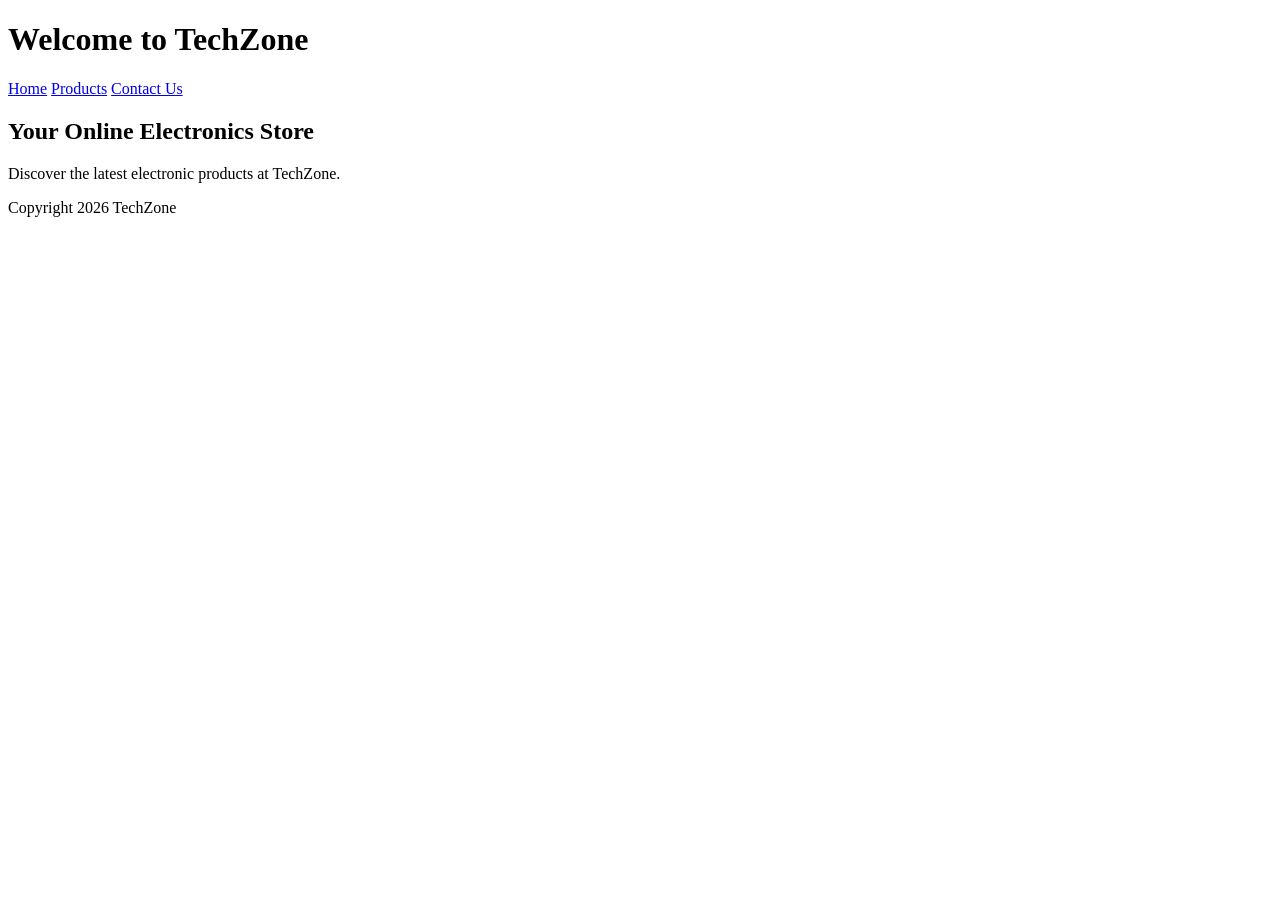
==== index.html @ 508a2320 "Initial HTML structure" ====
<!DOCTYPE html>
<html>
<head>
    <title>TechZone - Home</title>
</head>
<body>
    <!-- Your Name - Hanifa chowdhury Student ID - 2230320 -->


    <header>
        <h1>Welcome to TechZone</h1>
    </header>

    <nav>
        <a href="index.html">Home</a>
        <a href="products.html">Products</a>
        <a href="contact.html">Contact Us</a>
    </nav>

    <main>
        <h2>Your Online Electronics Store</h2>
        <p>Discover the latest electronic products at TechZone.</p>
    </main>

    <footer>
        <p>Copyright 2026 TechZone</p>
    </footer>
</body>
</html>
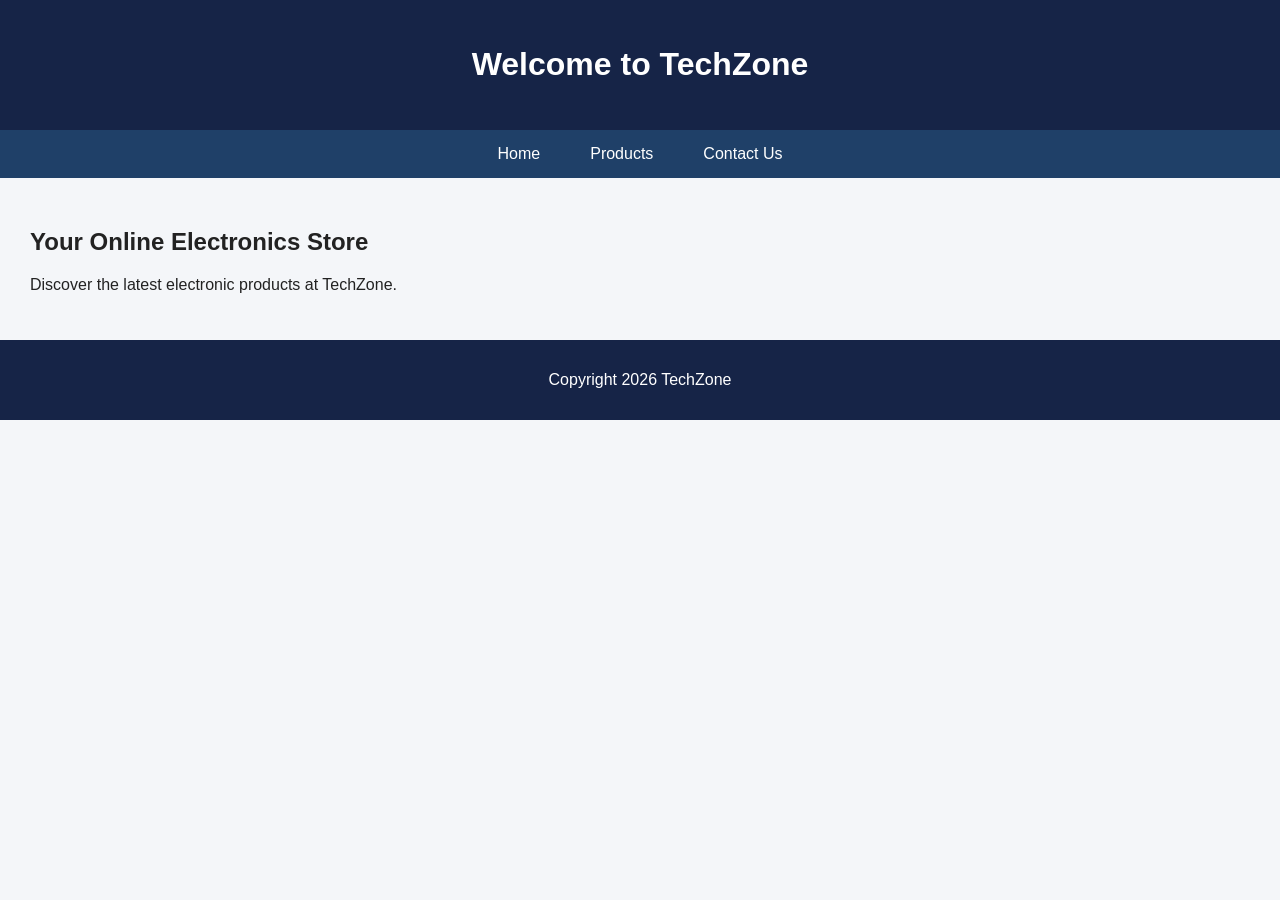
==== commit 659e0094: "Add CSS styling and navigation hover" ====
--- a/index.html
+++ b/index.html
@@ -3,6 +3,8 @@
 <html>
 <head>
     <title>TechZone - Home</title>
+    <link rel="stylesheet" href="style.css">
+    
 </head>
 <body>
     <!-- Your Name - Hanifa chowdhury Student ID - 2230320 -->
--- a/style.css
+++ b/style.css
@@ -0,0 +1,42 @@
+
+body {
+    margin: 0;
+    font-family: Arial, sans-serif;
+    background-color: #f4f6f9;
+    color: #222;
+}
+
+header {
+    background-color: #162447;
+    color: white;
+    text-align: center;
+    padding: 25px;
+}
+
+nav {
+    display: flex;
+    justify-content: center;
+    background-color: #1f4068;
+}
+
+nav a {
+    color: white;
+    text-decoration: none;
+    padding: 15px 25px;
+}
+
+nav a:hover {
+    background-color: #e43f5a;
+    color: white;
+}
+
+main {
+    padding: 30px;
+}
+
+footer {
+    background-color: #162447;
+    color: white;
+    text-align: center;
+    padding: 15px;
+}
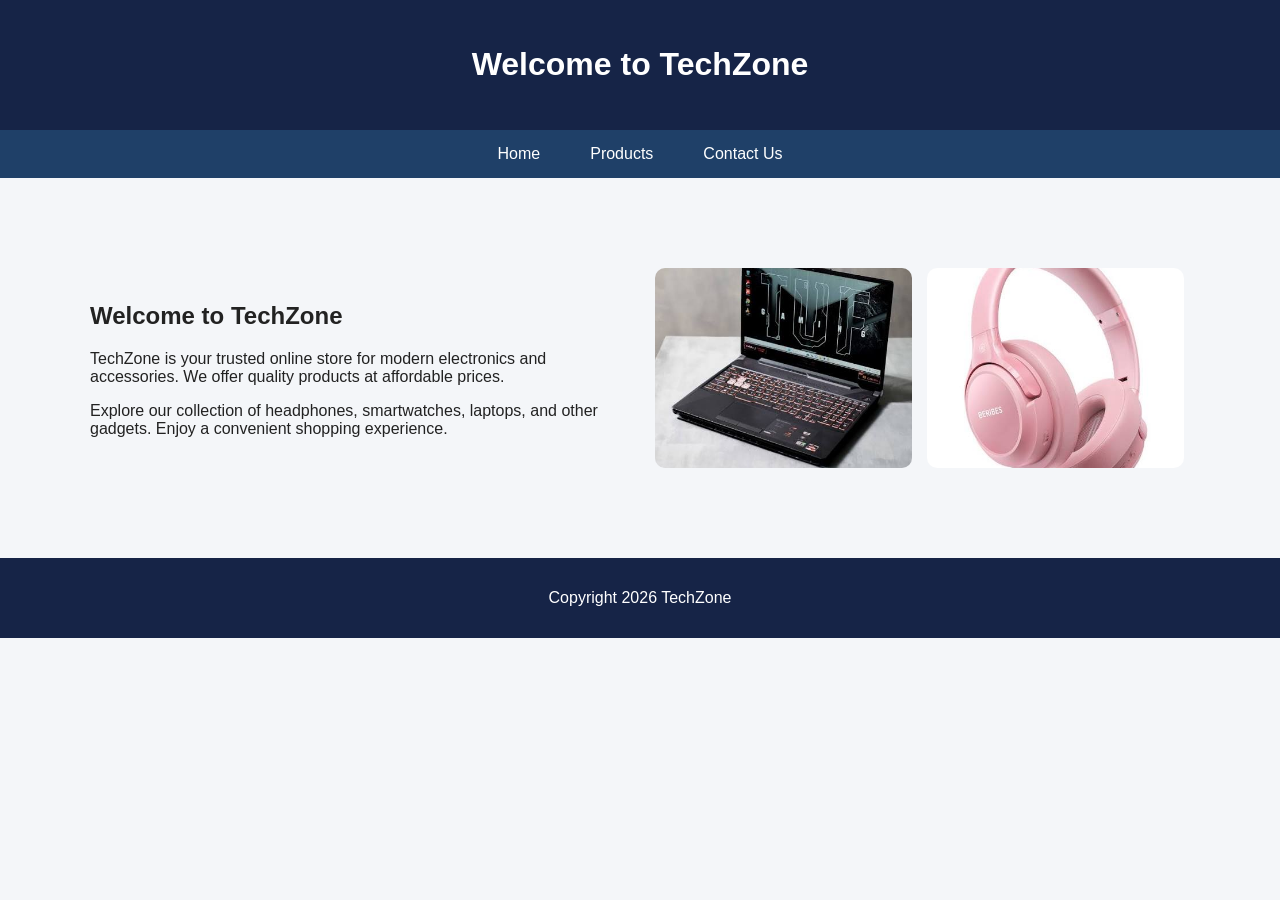
==== commit 660cc3b2: "Add homepage flexbox and product images" ====
--- a/index.html
+++ b/index.html
@@ -4,7 +4,7 @@
 <head>
     <title>TechZone - Home</title>
     <link rel="stylesheet" href="style.css">
-    
+
 </head>
 <body>
     <!-- Your Name - Hanifa chowdhury Student ID - 2230320 -->
@@ -21,8 +21,32 @@
     </nav>
 
     <main>
-        <h2>Your Online Electronics Store</h2>
-        <p>Discover the latest electronic products at TechZone.</p>
+      
+<main>
+    <section class="home-container">
+        <div class="home-text">
+            <h2>Welcome to TechZone</h2>
+
+            <p>
+                TechZone is your trusted online store
+                for modern electronics and accessories.
+                We offer quality products at affordable prices.
+            </p>
+
+            <p>
+                Explore our collection of headphones,
+                smartwatches, laptops, and other gadgets.
+                Enjoy a convenient shopping experience.
+            </p>
+        </div>
+
+        <div class="home-images">
+            <img src="images/laptop.jpg" alt="Laptop">
+            <img src="images/headphones.jpg" alt="Headphones">
+        </div>
+    </section>
+</main>
+
     </main>
 
     <footer>
--- a/style.css
+++ b/style.css
@@ -40,3 +40,34 @@
     text-align: center;
     padding: 15px;
 }
+
+.home-container {
+    display: flex;
+    justify-content: space-between;
+    align-items: center;
+    gap: 30px;
+    padding: 30px;
+}
+
+.home-text {
+    flex: 1;
+}
+
+.home-images {
+    flex: 1;
+    display: flex;
+    gap: 15px;
+}
+
+.home-images img {
+    width: 48%;
+    height: 200px;
+    object-fit: cover;
+    border-radius: 10px;
+}
+
+@media (max-width: 700px) {
+    .home-container {
+        flex-direction: column;
+    }
+}
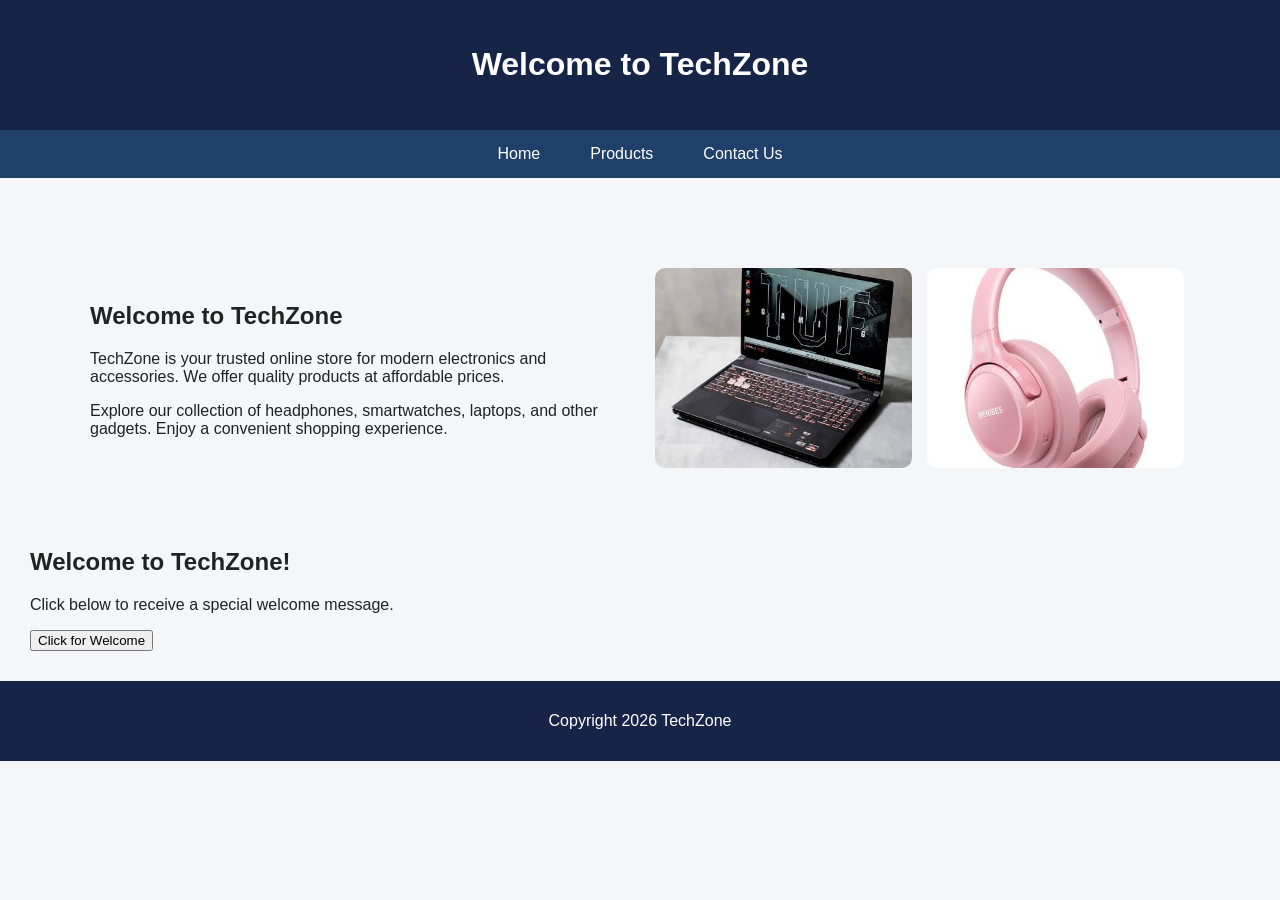
==== commit 0ec40c59: "Add interactive welcome section to homepage" ====
--- a/index.html
+++ b/index.html
@@ -45,12 +45,35 @@
             <img src="images/headphones.jpg" alt="Headphones">
         </div>
     </section>
-</main>
+</main> 
+
+
+<div class="welcome-section">
+    <h2>Welcome to TechZone!</h2>
+    <p>Click below to receive a special welcome message.</p>
+
+    <button onclick="welcomeUser()">
+        Click for Welcome
+    </button>
+</div>
+
 
     </main>
 
     <footer>
         <p>Copyright 2026 TechZone</p>
     </footer>
+
+
+    
+<script>
+    function welcomeUser() {
+        alert("Welcome to TechZone! Enjoy shopping with us.");
+    }
+</script>
+
+
 </body>
 </html>
+
+
--- a/style.css
+++ b/style.css
@@ -71,3 +71,132 @@
         flex-direction: column;
     }
 }
+
+
+/* Products Page - CSS Grid */
+
+.product-grid {
+    display: grid;
+    grid-template-columns: repeat(2, 1fr);
+    gap: 25px;
+    padding: 20px;
+}
+
+.product-card {
+    background-color: white;
+    padding: 20px;
+    border-radius: 10px;
+    text-align: center;
+    box-shadow: 0 4px 8px rgba(0, 0, 0, 0.2);
+}
+
+.product-card img {
+    width: 100%;
+    max-width: 250px;
+    height: 180px;
+    object-fit: cover;
+    border-radius: 8px;
+}
+
+.product-card button {
+    background-color: #007bff;
+    color: white;
+    border: none;
+    padding: 12px 20px;
+    border-radius: 5px;
+    cursor: pointer;
+}
+
+.product-card button:hover {
+    background-color: #0056b3;
+}
+
+@media (max-width: 600px) {
+    .product-grid {
+        grid-template-columns: 1fr;
+    }
+}
+
+
+/* Contact Us Page Styling */
+
+.contact-container {
+    display: flex;
+    gap: 30px;
+    padding: 25px;
+    align-items: flex-start;
+}
+
+.contact-form {
+    flex: 1;
+    background-color: #f4f7fb;
+    padding: 25px;
+    border-radius: 12px;
+    box-shadow: 0 4px 10px rgba(0, 0, 0, 0.1);
+}
+
+.contact-form h3 {
+    color: #12345b;
+    margin-bottom: 20px;
+}
+
+.contact-form label {
+    display: block;
+    margin-top: 15px;
+    margin-bottom: 5px;
+    font-weight: bold;
+}
+
+.contact-form input,
+.contact-form textarea {
+    width: 100%;
+    padding: 12px;
+    border: 1px solid #ccc;
+    border-radius: 6px;
+    box-sizing: border-box;
+}
+
+.contact-form textarea {
+    height: 120px;
+    resize: vertical;
+}
+
+.contact-form button {
+    margin-top: 20px;
+    padding: 12px 25px;
+    background-color: #007bff;
+    color: white;
+    border: none;
+    border-radius: 6px;
+    cursor: pointer;
+}
+
+.contact-form button:hover {
+    background-color: #0056b3;
+}
+
+.contact-images {
+    flex: 1;
+    display: flex;
+    flex-direction: column;
+    gap: 20px;
+}
+
+.contact-images img {
+    width: 100%;
+    height: 200px;
+    object-fit: cover;
+    border-radius: 12px;
+}
+
+@media (max-width: 600px) {
+    .contact-container {
+        flex-direction: column;
+    }
+
+    .contact-form,
+    .contact-images {
+        width: 100%;
+    }
+}
+
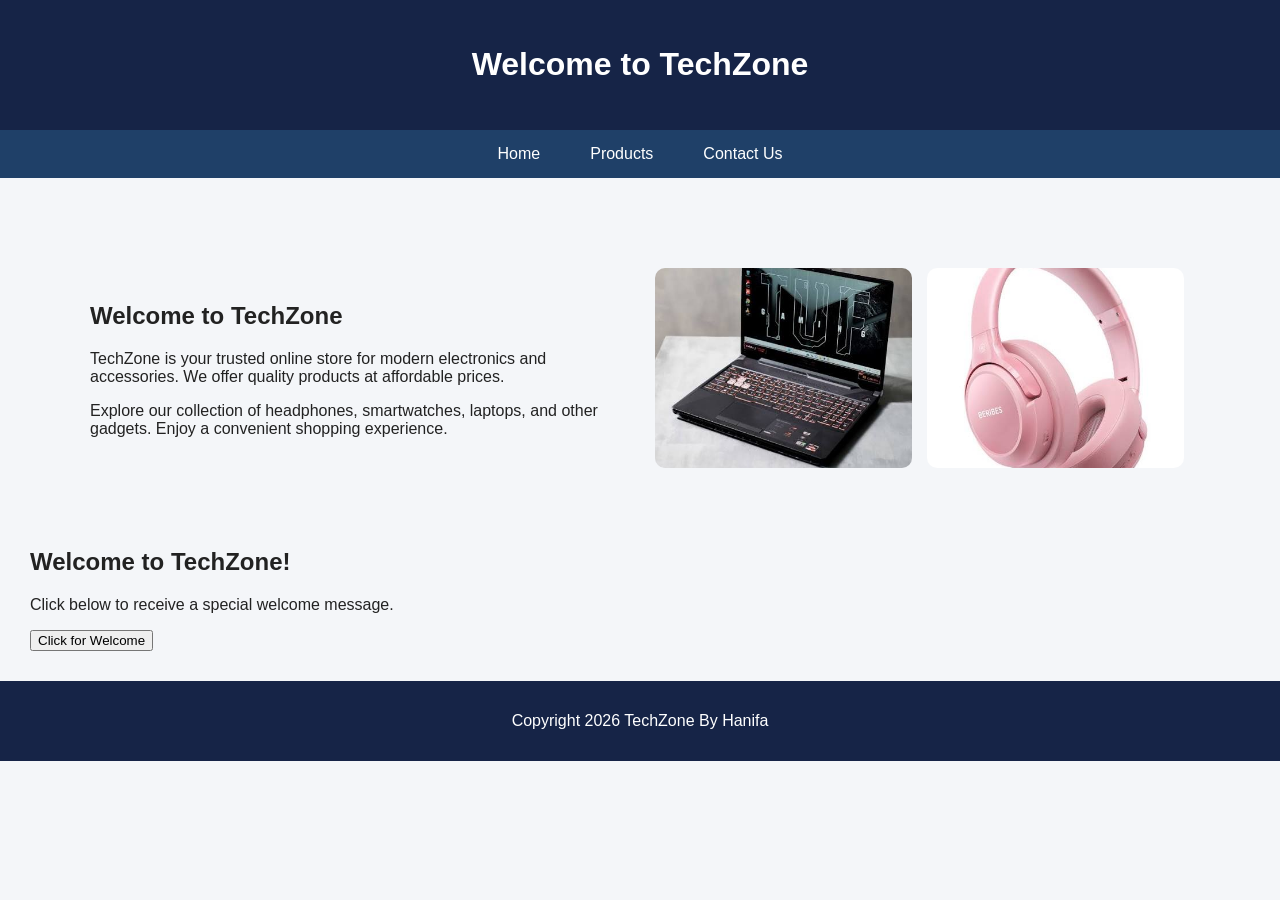
==== commit 9f0932cc: "Add styled contact information section" ====
--- a/index.html
+++ b/index.html
@@ -61,7 +61,7 @@
     </main>
 
     <footer>
-        <p>Copyright 2026 TechZone</p>
+        <p>Copyright 2026 TechZone By Hanifa</p>
     </footer>
 
 
--- a/style.css
+++ b/style.css
@@ -200,3 +200,49 @@
     }
 }
 
+
+/* Product Price and Availability Styling */
+
+.product-price {
+    font-size: 20px;
+    font-weight: bold;
+    color: #007bff;
+    margin: 12px 0;
+}
+
+.stock-status {
+    color: #198754;
+    font-weight: bold;
+    background-color: #e8f5e9;
+    padding: 8px 15px;
+    border-radius: 20px;
+    display: inline-block;
+}
+
+
+/* Contact Information Section */
+
+.contact-info {
+    background-color: #eaf2ff;
+    padding: 25px;
+    margin: 20px 0;
+    border-radius: 12px;
+    text-align: center;
+    box-shadow: 0 4px 10px rgba(0, 0, 0, 0.1);
+}
+
+.contact-info h3 {
+    color: #12345b;
+    font-size: 24px;
+    margin-bottom: 15px;
+}
+
+.contact-info p {
+    font-size: 16px;
+    color: #333;
+    margin: 10px 0;
+}
+
+.contact-info strong {
+    color: #007bff;
+}
